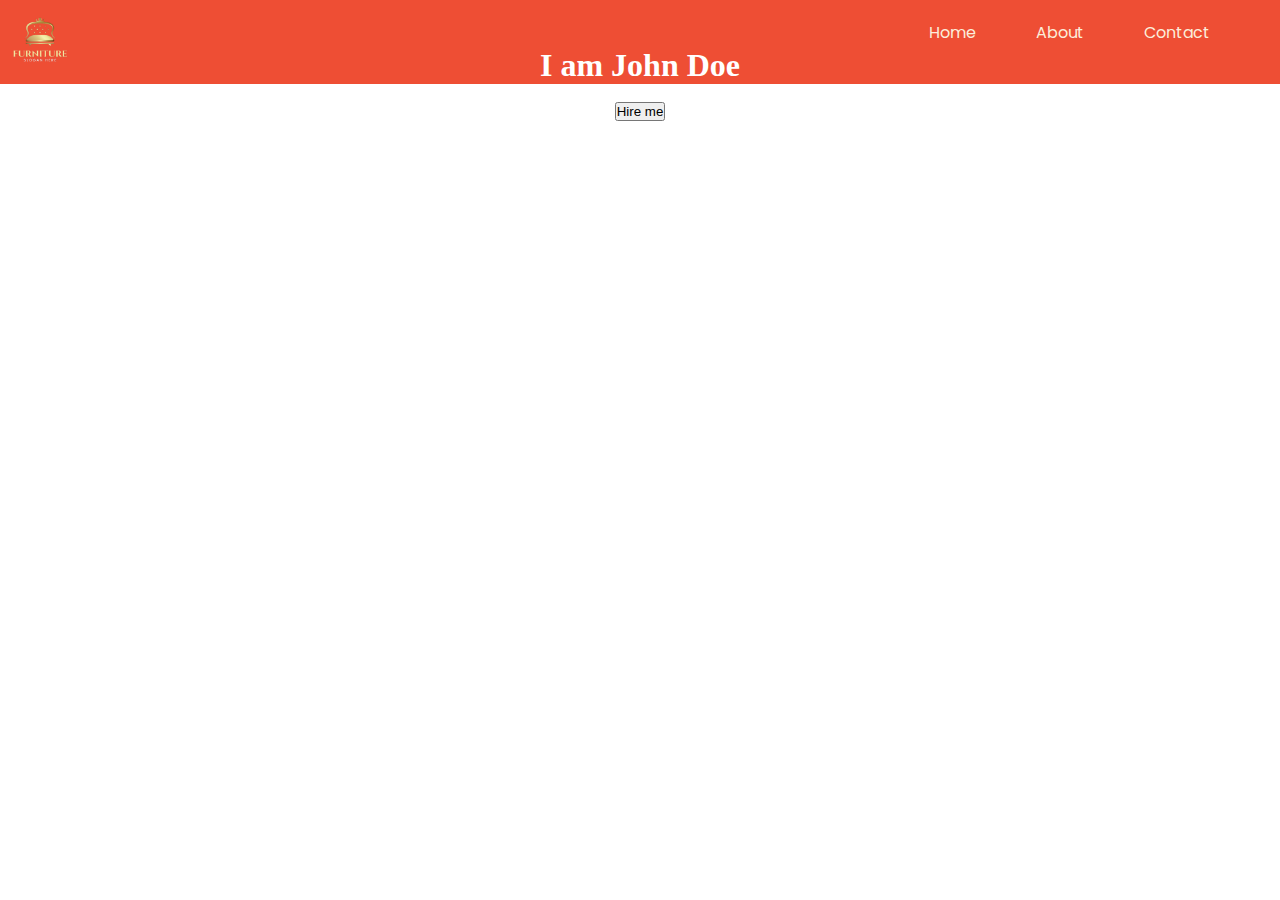
==== index.html @ 29eabf3a "add all file" ====
<!DOCTYPE html>
<html lang="en">
<head>
    <meta charset="UTF-8">
    <meta http-equiv="X-UA-Compatible" content="IE=edge">
    <meta name="viewport" content="width=device-width, initial-scale=1.0">
    <link rel="stylesheet" href="style.css">
    <link href="https://cdn.jsdelivr.net/npm/bootstrap@5.3.0/dist/css/bootstrap.min.css" rel="stylesheet" integrity="sha384-9ndCyUaIbzAi2FUVXJi0CjmCapSmO7SnpJef0486qhLnuZ2cdeRhO02iuK6FUUVM" crossorigin="anonymous">
    <link rel="preconnect" href="https://fonts.googleapis.com">
<link rel="preconnect" href="https://fonts.gstatic.com" crossorigin>
<link href="https://fonts.googleapis.com/css2?family=Merriweather:wght@400;700;900&family=Poppins:wght@200;400;500;700;900&family=Roboto:ital,wght@0,400;0,500;0,700;0,900;1,400&display=swap" rel="stylesheet">
    <title>Exotica Interior Design</title>
</head>
<body>
    <div class="nav-bar">
        <div class="logo">
            <img src="logo1.png" alt="Exotica logo">
        </div>
        <ul class="list">
            <li><a href="index.html">Home</a>  </li>
            <li><a href="about.html">About </a></li>
            <li><a href="contact.html">Contact </a></li>
        </ul>
        
    </div>
    <div class="hero-image">
      <div class="hero-text">
        <h1>I am John Doe</h1>
        <p>And I'm a Photographer</p>
        <button>Hire me</button>
      </div>
    </div>







    <!-- <section class="">
        <div>
            <p>Lorem ipsum dolor sit amet consectetur adipisicing elit. Exercitationem impedit sint ex ipsa eaque doloremque ea tempora magni sunt unde culpa, obcaecati earum inventore sequi quis sit quod modi delectus?</p>
            <p>Lorem ipsum dolor sit amet consectetur adipisicing elit. Exercitationem impedit sint ex ipsa eaque doloremque ea tempora magni sunt unde culpa, obcaecati earum inventore sequi quis sit quod modi delectus?</p>
            <p>Lorem ipsum dolor sit amet consectetur adipisicing elit. Exercitationem impedit sint ex ipsa eaque doloremque ea tempora magni sunt unde culpa, obcaecati earum inventore sequi quis sit quod modi delectus?</p>
        </div>
    </section> -->
    
</body>
</html>
---- style.css ----
:root{
    --color-header: #EE4E34;
    --color-body: #FCEDDA;
    --color-hover:  #783937;
}

/* font-family: 'Merriweather', serif;
font-family: 'Poppins', sans-serif;
font-family: 'Roboto', sans-serif; */

*{
    margin: 0;
    padding: 0;
    box-sizing: border-box;
}

.nav-bar{
    background-color: var(--color-header);
    width: 100%;
    height: auto;
    
    /* text-decoration: none; */
    display: flex;
    justify-content: space-between;
}
.logo img{
    width: 16%;
    margin: 0;
    /* height: 10%; */
}
.list{
    display: flex;
    margin: 20px 40px;   
}
.list li {
    /* display: flex; */
    /* justify-content: space-between; */
    list-style-type: none;
    padding: 0 20px;
    text-decoration: none;
}
.list li a{
    text-decoration: none;
    color: var(--color-body);
    padding: 10px 10px;
    margin: auto 0;
    height: auto;
}
.list li a:hover{
    text-decoration: none;
    color: var(--color-hover);
    background-color: var(--color-body);
    border-radius: 5px;
    width: 20px;
}
section div{
    background-image: url("back.jpg");
    background-position: center;
    object-fit: cover;
    background-size: cover;
    background-repeat: no-repeat;
    width: 100%;
    height: 540px; 
    color: #FCEDDA;
}
a{
    font-family: 'Poppins', sans-serif;
}

/* The hero image */
.hero-image {
    /* Use "linear-gradient" to add a darken background effect to the image (photographer.jpg). This will make the text easier to read */
    background-image: linear-gradient(rgba(0, 0, 0, 0.5), rgba(0, 0, 0, 0.5)), url("back.jpg");
  
    /* Set a specific height */
    height: 50%;
  
    /* Position and center the image to scale nicely on all screens */
    background-position: center;
    background-repeat: no-repeat;
    background-size: cover;
    position: relative;
  }
  
  /* Place text in the middle of the image */
  .hero-text {
    text-align: center;
    position: absolute;
    top: 50%;
    left: 50%;
    transform: translate(-50%, -50%);
    color: white;
  }
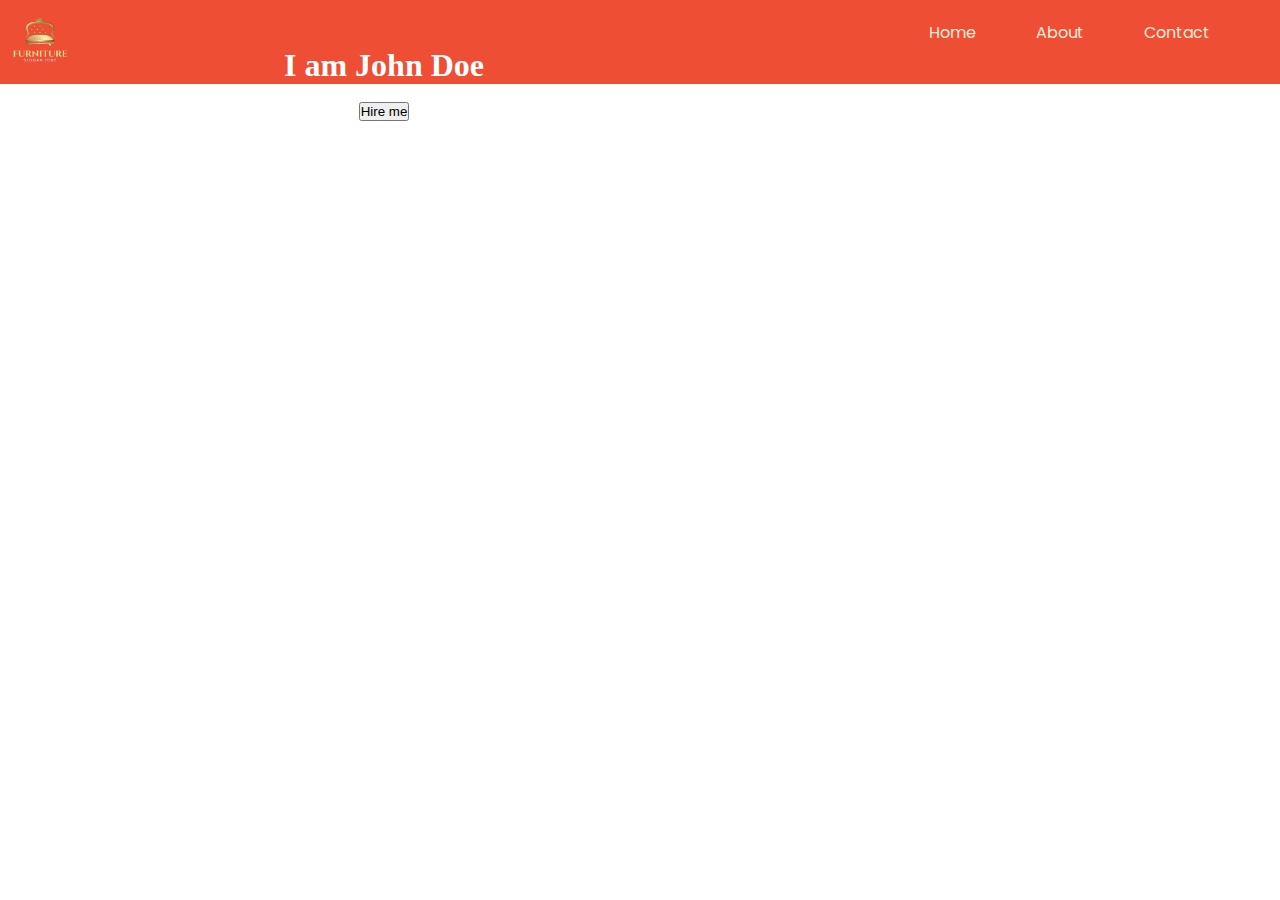
==== commit 9e9bff2f: "test" ====
--- a/index.html
+++ b/index.html
@@ -23,27 +23,18 @@
         </ul>
         
     </div>
-    <div class="hero-image">
-      <div class="hero-text">
-        <h1>I am John Doe</h1>
-        <p>And I'm a Photographer</p>
-        <button>Hire me</button>
-      </div>
-    </div>
+
+</div>
+<div class="hero-image">
+  <div class="hero-text">
+    <h1>I am John Doe</h1>
+    <p>And I'm a Photographer</p>
+    <button>Hire me</button>
+  </div>
+</div>
 
 
 
-
-
-
-
-    <!-- <section class="">
-        <div>
-            <p>Lorem ipsum dolor sit amet consectetur adipisicing elit. Exercitationem impedit sint ex ipsa eaque doloremque ea tempora magni sunt unde culpa, obcaecati earum inventore sequi quis sit quod modi delectus?</p>
-            <p>Lorem ipsum dolor sit amet consectetur adipisicing elit. Exercitationem impedit sint ex ipsa eaque doloremque ea tempora magni sunt unde culpa, obcaecati earum inventore sequi quis sit quod modi delectus?</p>
-            <p>Lorem ipsum dolor sit amet consectetur adipisicing elit. Exercitationem impedit sint ex ipsa eaque doloremque ea tempora magni sunt unde culpa, obcaecati earum inventore sequi quis sit quod modi delectus?</p>
-        </div>
-    </section> -->
     
 </body>
 </html>--- a/style.css
+++ b/style.css
@@ -53,7 +53,7 @@
     border-radius: 5px;
     width: 20px;
 }
-section div{
+/* section div{
     background-image: url("back.jpg");
     background-position: center;
     object-fit: cover;
@@ -62,7 +62,7 @@
     width: 100%;
     height: 540px; 
     color: #FCEDDA;
-}
+} */
 a{
     font-family: 'Poppins', sans-serif;
 }
@@ -70,11 +70,12 @@
 /* The hero image */
 .hero-image {
     /* Use "linear-gradient" to add a darken background effect to the image (photographer.jpg). This will make the text easier to read */
-    background-image: linear-gradient(rgba(0, 0, 0, 0.5), rgba(0, 0, 0, 0.5)), url("back.jpg");
+    background-image: linear-gradient(rgba(0, 0, 0, 0.5), rgba(0, 0, 0, 0.5)), url(./back.jpg);
+    background-image: url(./back.jpg) !important;
   
     /* Set a specific height */
     height: 50%;
-  
+    width: 60%;
     /* Position and center the image to scale nicely on all screens */
     background-position: center;
     background-repeat: no-repeat;
